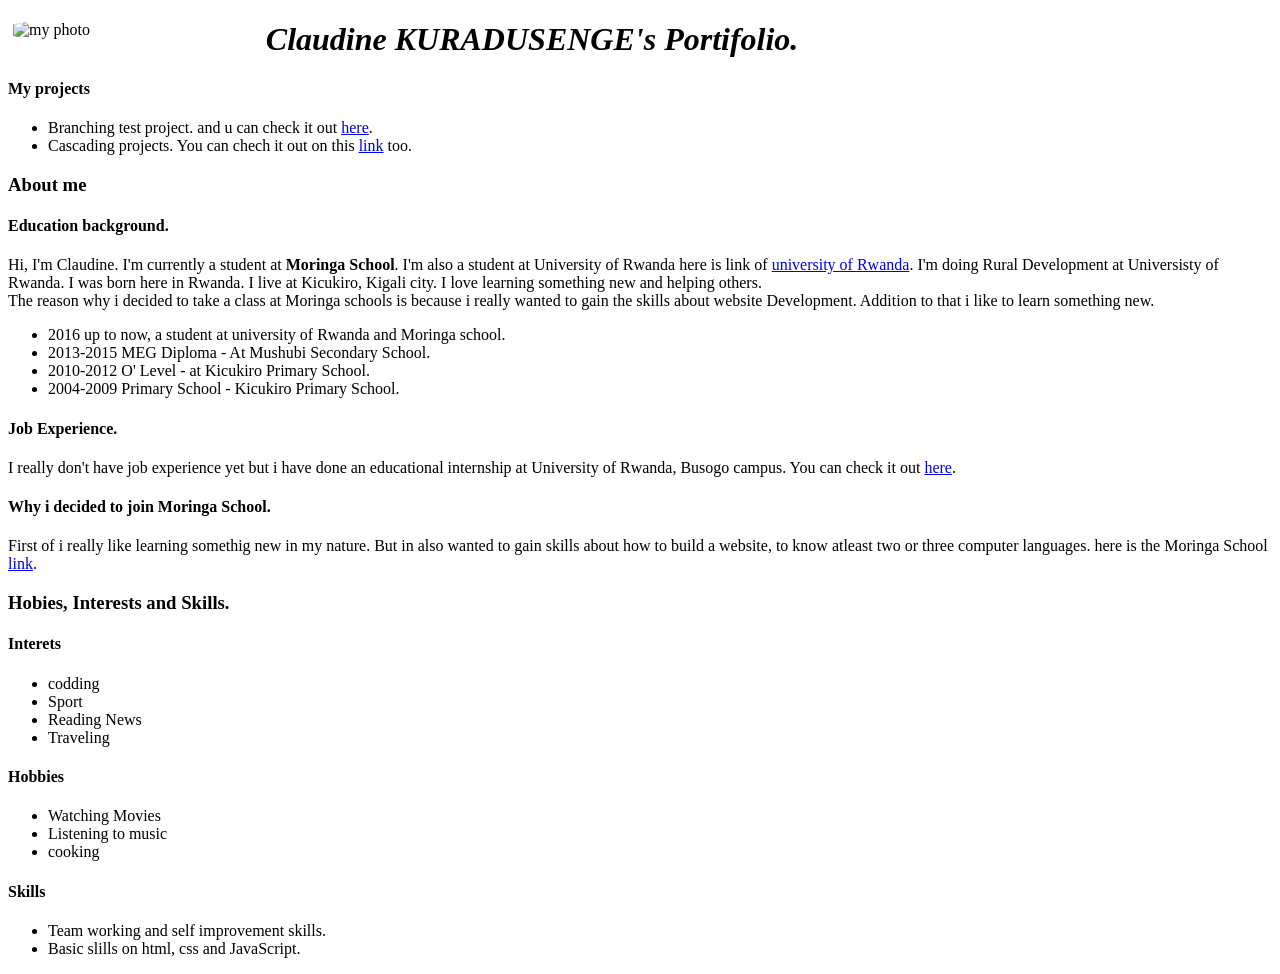
==== project.html @ 34c1ebcd "changed image size" ====
<!DOCTYPE html>
<html lang="en">

<head>
    <meta charset="UTF-8">
    <meta name="viewport" content="width=device-width, initial-scale=1.0">
    <title>Potifolio</title>
    <link rel="stylesheet" href="project.css">
</head>

<body>
        <img src="https://mail.google.com/mail/u/0?ui=2&ik=2c93204e42&attid=0.1&permmsgid=msg-a:s:-3861928636642328761&view=att&disp=safe&realattid=1678333015331176448-local0"
                    alt="my photo" width="20%" height="10%">
                    <h1> <em>Claudine KURADUSENGE's Portifolio.</em> </h1>
                    <h4>My projects</h4>
                    <ul>
                        <li>Branching test project. and u can check it out <a
                                href="https://github.com/kclaudine/branching-test-project.git">here</a>.</li>
                        <li>Cascading projects. You can chech it out on this <a
                                href="https://github.com/kclaudine/cascading.git">link</a> too.</li>
                    </ul>
                    <h3>About me</h3>
                    <h4>Education background.</h4>
                    <P>Hi, I'm Claudine. <span>I'm currently a student at <strong>Moringa School</strong></span>. I'm also a student at
                        University of Rwanda here is link of <a href="https://ur.ac.rw/">university of Rwanda</a>. I'm doing
                        Rural Development at Universisty of Rwanda. I was born here in Rwanda. I live at Kicukiro, Kigali
                        city. I love learning something new and helping others. <br> The reason why i decided to take a
                        class at Moringa schools is because i really wanted to gain the skills about website Development.
                        Addition to that i like to learn something new.</P>
                    <ul>
                        <li>2016 up to now, a student at university of Rwanda and Moringa school.</li>
                        <li>2013-2015 MEG Diploma - At Mushubi Secondary School.</li>
                        <li>2010-2012 O' Level - at Kicukiro Primary School.</li>
                        <li>2004-2009 Primary School - Kicukiro Primary School.</li>
                    </ul>
                    <div>
                        <h4>Job Experience.</h4>
                    <p>I really don't have job experience yet but i have done an educational internship at University of
                        Rwanda, Busogo campus. You can check it out <a href="https://www.cavm.ur.ac.rw/">here</a>.</p>
                    <h4>Why i decided to join Moringa School.</h4>
                    <p>First of i really like learning somethig new in my nature. But in also wanted to gain skills about
                        how to build a website, to know atleast two or three computer languages. here is the Moringa School
                        <a href="https://moringaschool.com/">link</a>.</p>
                    <h3>Hobies, Interests and Skills.</h3>
                    <h4>Interets</h4>
                    <Ul>
                        <li>codding</li>
                        <li>Sport</li>
                        <li>Reading News</li>
                        <li>Traveling</li>
                    </Ul>
                    <h4>Hobbies</h4>
                    <ul>
                        <li>Watching Movies</li>
                        <li>Listening to music</li>
                        <li>cooking</li>
                    </ul>
                    <h4>Skills</h4>
                    <ul>
                        <li>Team working and self improvement skills.</li>
                        <li>Basic slills on html, css and JavaScript.</li>
                    </ul>

                    </div>
                    
            
</body>

</html>
---- project.css ----
body {
   background-image: url(https://media.istockphoto.com/vectors/abstract-technology-background-with-dots-and-lines-connection-data-vector-id1075835580?b=1&k=6&m=1075835580&s=170667a&w=0&h=gi-t_HKeReW8LletQmzoJA2P2YtaI-ll-o5yVEI4vec=);
   background-size: cover;
   background-repeat: no-repeat;
}
img {
    float: left;
    border-radius: 20%;
    padding-left: 5px;
}
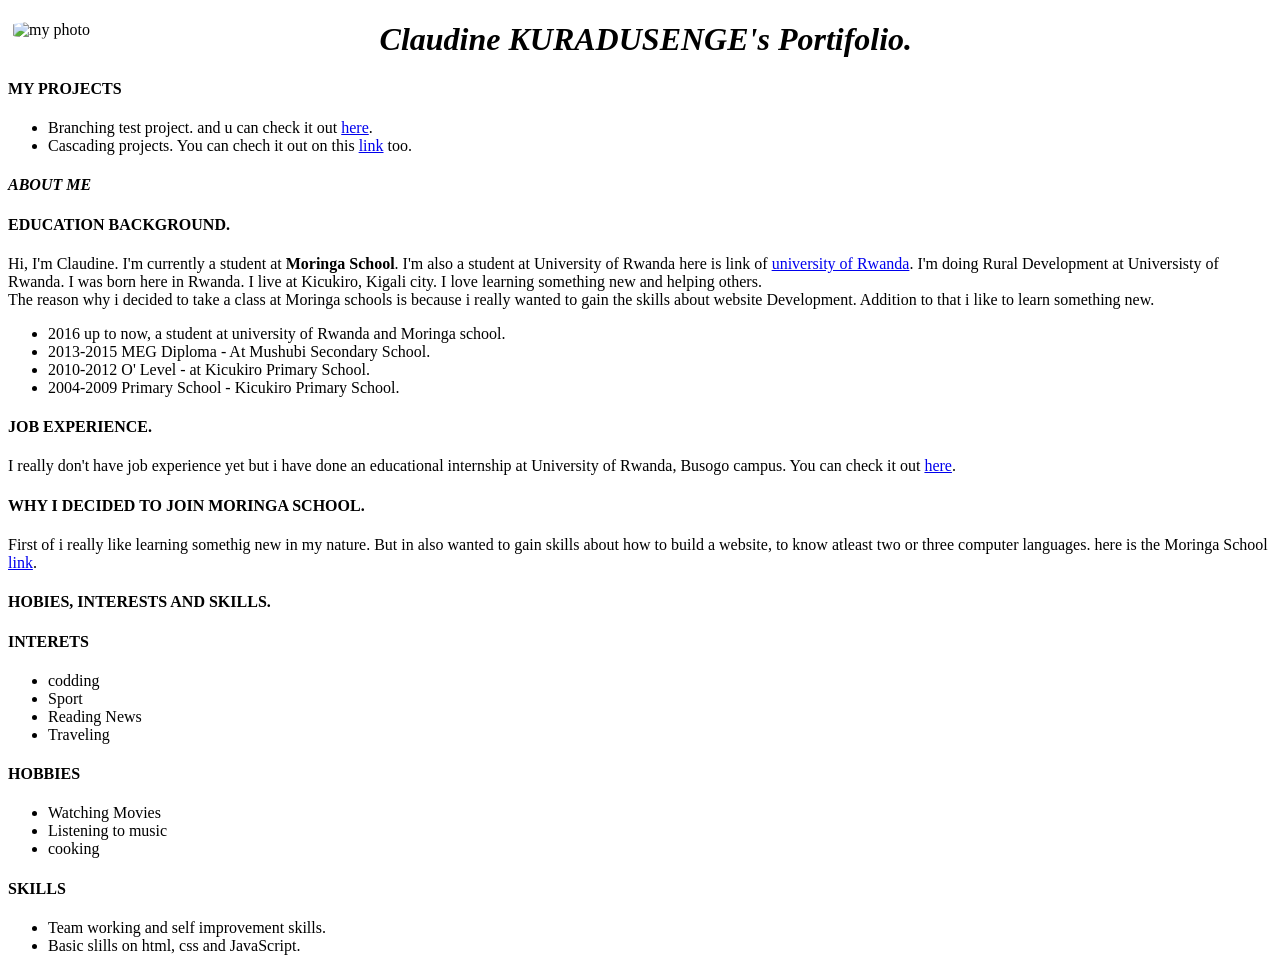
==== commit 7a87c7a1: "changed the size of subheading four" ====
--- a/project.html
+++ b/project.html
@@ -10,7 +10,7 @@
 
 <body>
         <img src="https://mail.google.com/mail/u/0?ui=2&ik=2c93204e42&attid=0.1&permmsgid=msg-a:s:-3861928636642328761&view=att&disp=safe&realattid=1678333015331176448-local0"
-                    alt="my photo" width="20%" height="10%">
+                    alt="my photo" width="29%" height="10%">
                     <h1> <em>Claudine KURADUSENGE's Portifolio.</em> </h1>
                     <h4>My projects</h4>
                     <ul>
@@ -19,7 +19,7 @@
                         <li>Cascading projects. You can chech it out on this <a
                                 href="https://github.com/kclaudine/cascading.git">link</a> too.</li>
                     </ul>
-                    <h3>About me</h3>
+                    <h4><em>About me</em></h4>
                     <h4>Education background.</h4>
                     <P>Hi, I'm Claudine. <span>I'm currently a student at <strong>Moringa School</strong></span>. I'm also a student at
                         University of Rwanda here is link of <a href="https://ur.ac.rw/">university of Rwanda</a>. I'm doing
@@ -41,7 +41,7 @@
                     <p>First of i really like learning somethig new in my nature. But in also wanted to gain skills about
                         how to build a website, to know atleast two or three computer languages. here is the Moringa School
                         <a href="https://moringaschool.com/">link</a>.</p>
-                    <h3>Hobies, Interests and Skills.</h3>
+                    <h4>Hobies, Interests and Skills.</h4>
                     <h4>Interets</h4>
                     <Ul>
                         <li>codding</li>
--- a/project.css
+++ b/project.css
@@ -8,3 +8,7 @@
     border-radius: 20%;
     padding-left: 5px;
 }
+body h4{
+    font-family: cursive;
+    text-transform: uppercase;
+}
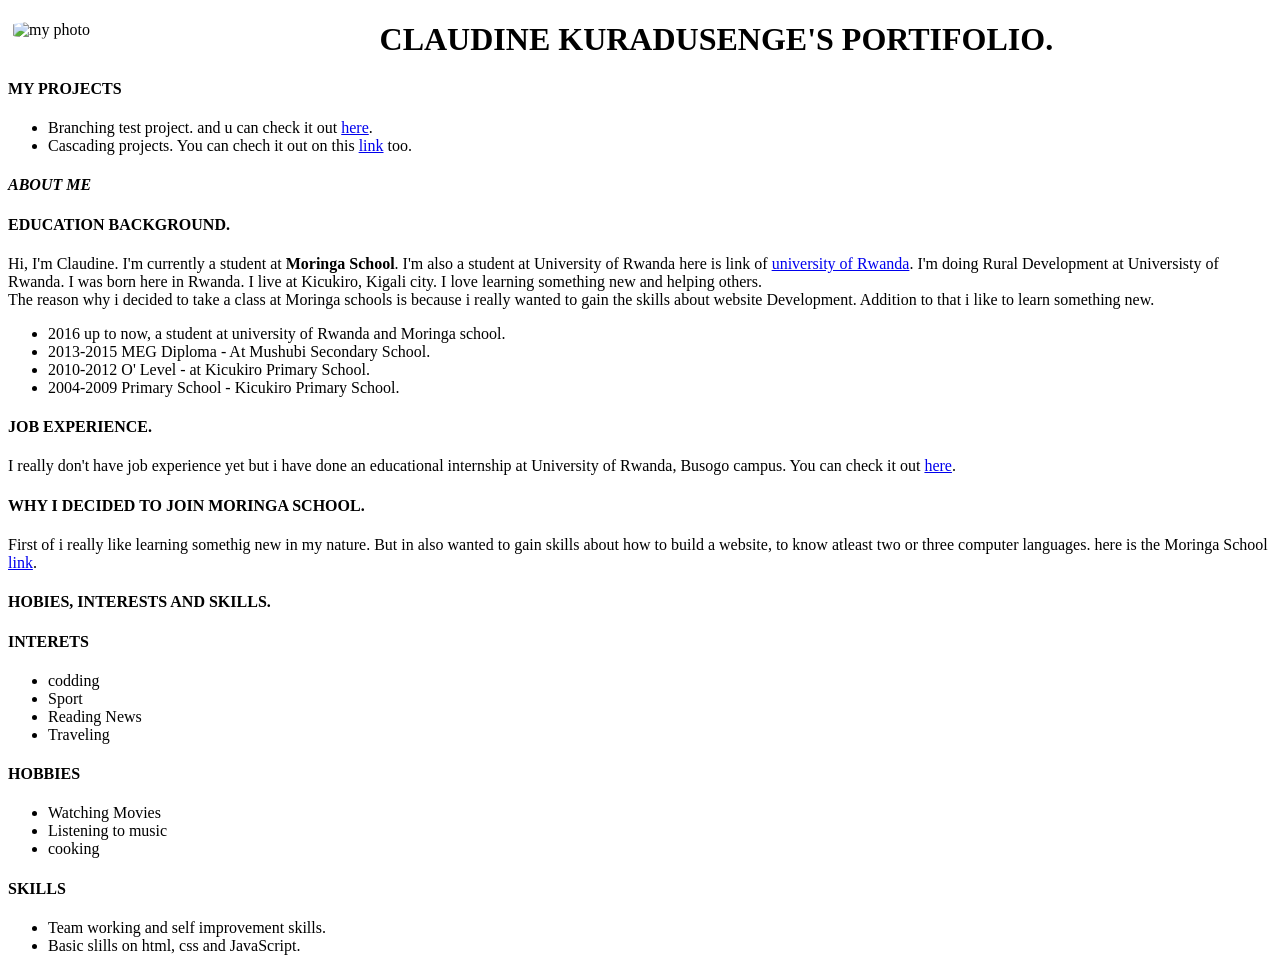
==== commit 9d9c2a61: "changed the heading style" ====
--- a/project.html
+++ b/project.html
@@ -11,7 +11,7 @@
 <body>
         <img src="https://mail.google.com/mail/u/0?ui=2&ik=2c93204e42&attid=0.1&permmsgid=msg-a:s:-3861928636642328761&view=att&disp=safe&realattid=1678333015331176448-local0"
                     alt="my photo" width="29%" height="10%">
-                    <h1> <em>Claudine KURADUSENGE's Portifolio.</em> </h1>
+                    <h1>Claudine KURADUSENGE's Portifolio.</h1>
                     <h4>My projects</h4>
                     <ul>
                         <li>Branching test project. and u can check it out <a
--- a/project.css
+++ b/project.css
@@ -12,3 +12,7 @@
     font-family: cursive;
     text-transform: uppercase;
 }
+body h1{
+    font-family: cursive;
+    text-transform: uppercase;
+}
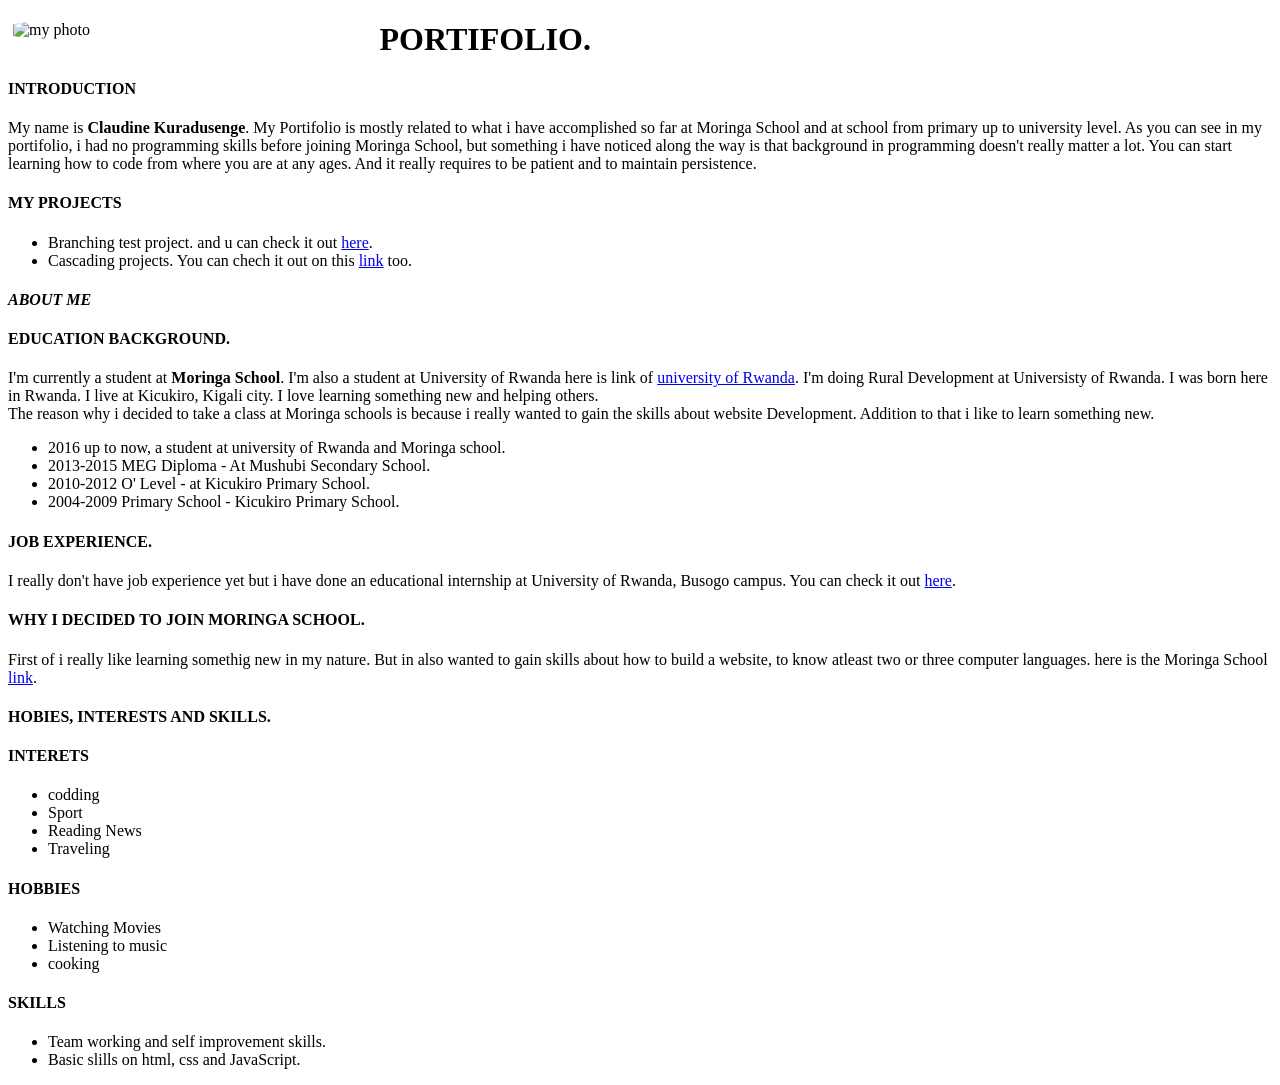
==== commit 535c1b62: "added introduction" ====
--- a/project.html
+++ b/project.html
@@ -11,7 +11,9 @@
 <body>
         <img src="https://mail.google.com/mail/u/0?ui=2&ik=2c93204e42&attid=0.1&permmsgid=msg-a:s:-3861928636642328761&view=att&disp=safe&realattid=1678333015331176448-local0"
                     alt="my photo" width="29%" height="10%">
-                    <h1>Claudine KURADUSENGE's Portifolio.</h1>
+                    <h1>Portifolio.</h1>
+                    <h4>Introduction</h4>
+                    <p>My name is <strong>Claudine Kuradusenge</strong>. My Portifolio is mostly related to what i have accomplished so far at Moringa School and at school from primary up to university level. As you can see in my portifolio, i had no programming skills before joining Moringa School, but something i have noticed along the way is that background in programming doesn't really matter a lot. You can start learning how to code from where you are at any ages. And it really requires to be patient and to maintain persistence. </p>
                     <h4>My projects</h4>
                     <ul>
                         <li>Branching test project. and u can check it out <a
@@ -21,7 +23,7 @@
                     </ul>
                     <h4><em>About me</em></h4>
                     <h4>Education background.</h4>
-                    <P>Hi, I'm Claudine. <span>I'm currently a student at <strong>Moringa School</strong></span>. I'm also a student at
+                    <P><span>I'm currently a student at <strong>Moringa School</strong></span>. I'm also a student at
                         University of Rwanda here is link of <a href="https://ur.ac.rw/">university of Rwanda</a>. I'm doing
                         Rural Development at Universisty of Rwanda. I was born here in Rwanda. I live at Kicukiro, Kigali
                         city. I love learning something new and helping others. <br> The reason why i decided to take a
--- a/project.css
+++ b/project.css
@@ -16,3 +16,4 @@
     font-family: cursive;
     text-transform: uppercase;
 }
+
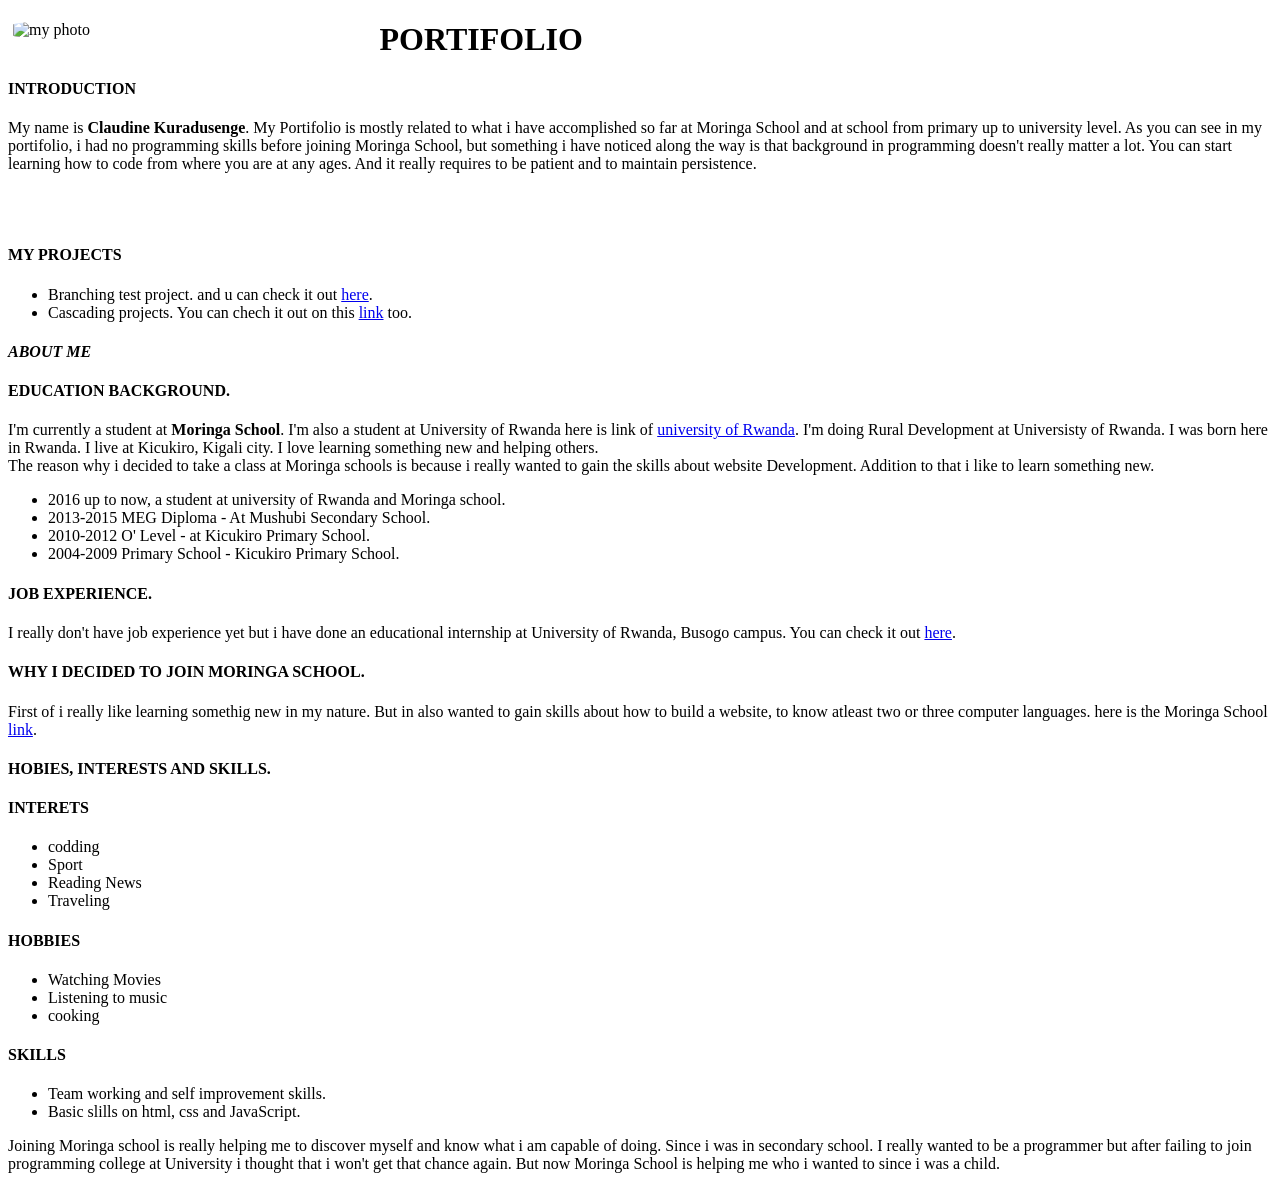
==== commit d53a1ea0: "added the summary of my portifolio" ====
--- a/project.html
+++ b/project.html
@@ -11,9 +11,11 @@
 <body>
         <img src="https://mail.google.com/mail/u/0?ui=2&ik=2c93204e42&attid=0.1&permmsgid=msg-a:s:-3861928636642328761&view=att&disp=safe&realattid=1678333015331176448-local0"
                     alt="my photo" width="29%" height="10%">
-                    <h1>Portifolio.</h1>
+                    <h1>Portifolio</h1>
                     <h4>Introduction</h4>
                     <p>My name is <strong>Claudine Kuradusenge</strong>. My Portifolio is mostly related to what i have accomplished so far at Moringa School and at school from primary up to university level. As you can see in my portifolio, i had no programming skills before joining Moringa School, but something i have noticed along the way is that background in programming doesn't really matter a lot. You can start learning how to code from where you are at any ages. And it really requires to be patient and to maintain persistence. </p>
+                    <br>
+                    <br>
                     <h4>My projects</h4>
                     <ul>
                         <li>Branching test project. and u can check it out <a
@@ -62,6 +64,7 @@
                         <li>Team working and self improvement skills.</li>
                         <li>Basic slills on html, css and JavaScript.</li>
                     </ul>
+                    <p>Joining Moringa school is really helping me to discover myself and know what i am capable of doing. Since i was in secondary school. I really wanted to be a programmer but after failing to join programming college at University i thought that i won't get that chance again. But now Moringa School is helping me who i wanted to since i was a child.</p>
 
                     </div>
                     
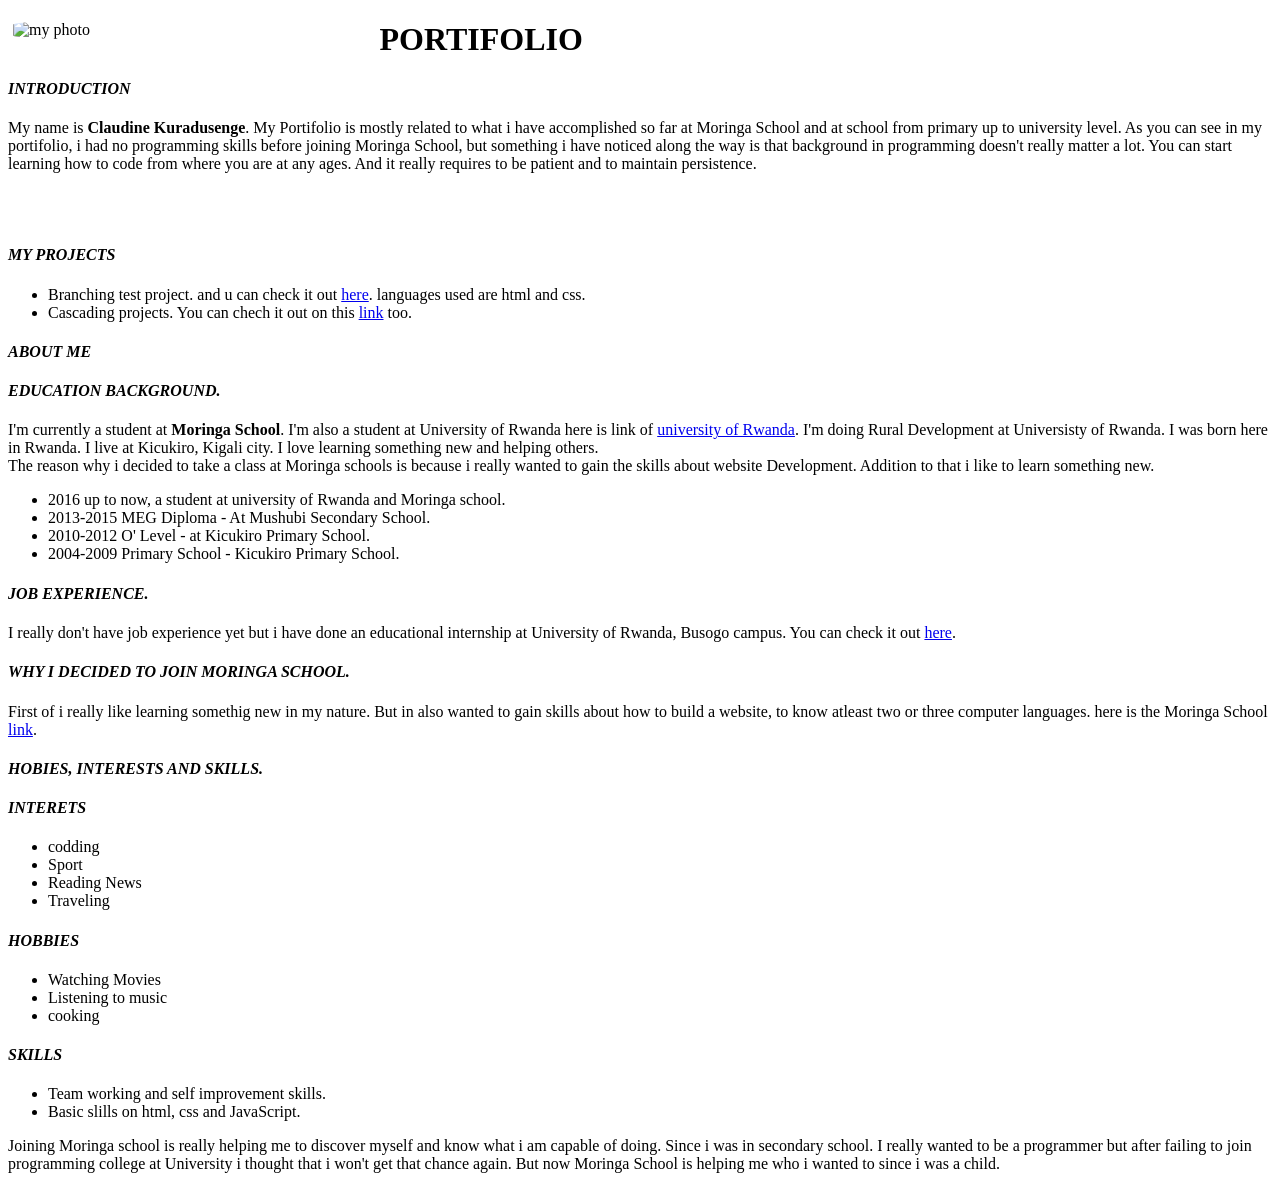
==== commit c7b46b17: "known bugs in Readme" ====
--- a/project.html
+++ b/project.html
@@ -9,66 +9,71 @@
 </head>
 
 <body>
-        <img src="https://mail.google.com/mail/u/0?ui=2&ik=2c93204e42&attid=0.1&permmsgid=msg-a:s:-3861928636642328761&view=att&disp=safe&realattid=1678333015331176448-local0"
-                    alt="my photo" width="29%" height="10%">
-                    <h1>Portifolio</h1>
-                    <h4>Introduction</h4>
-                    <p>My name is <strong>Claudine Kuradusenge</strong>. My Portifolio is mostly related to what i have accomplished so far at Moringa School and at school from primary up to university level. As you can see in my portifolio, i had no programming skills before joining Moringa School, but something i have noticed along the way is that background in programming doesn't really matter a lot. You can start learning how to code from where you are at any ages. And it really requires to be patient and to maintain persistence. </p>
-                    <br>
-                    <br>
-                    <h4>My projects</h4>
-                    <ul>
-                        <li>Branching test project. and u can check it out <a
-                                href="https://github.com/kclaudine/branching-test-project.git">here</a>.</li>
-                        <li>Cascading projects. You can chech it out on this <a
-                                href="https://github.com/kclaudine/cascading.git">link</a> too.</li>
-                    </ul>
-                    <h4><em>About me</em></h4>
-                    <h4>Education background.</h4>
-                    <P><span>I'm currently a student at <strong>Moringa School</strong></span>. I'm also a student at
-                        University of Rwanda here is link of <a href="https://ur.ac.rw/">university of Rwanda</a>. I'm doing
-                        Rural Development at Universisty of Rwanda. I was born here in Rwanda. I live at Kicukiro, Kigali
-                        city. I love learning something new and helping others. <br> The reason why i decided to take a
-                        class at Moringa schools is because i really wanted to gain the skills about website Development.
-                        Addition to that i like to learn something new.</P>
-                    <ul>
-                        <li>2016 up to now, a student at university of Rwanda and Moringa school.</li>
-                        <li>2013-2015 MEG Diploma - At Mushubi Secondary School.</li>
-                        <li>2010-2012 O' Level - at Kicukiro Primary School.</li>
-                        <li>2004-2009 Primary School - Kicukiro Primary School.</li>
-                    </ul>
-                    <div>
-                        <h4>Job Experience.</h4>
-                    <p>I really don't have job experience yet but i have done an educational internship at University of
-                        Rwanda, Busogo campus. You can check it out <a href="https://www.cavm.ur.ac.rw/">here</a>.</p>
-                    <h4>Why i decided to join Moringa School.</h4>
-                    <p>First of i really like learning somethig new in my nature. But in also wanted to gain skills about
-                        how to build a website, to know atleast two or three computer languages. here is the Moringa School
-                        <a href="https://moringaschool.com/">link</a>.</p>
-                    <h4>Hobies, Interests and Skills.</h4>
-                    <h4>Interets</h4>
-                    <Ul>
-                        <li>codding</li>
-                        <li>Sport</li>
-                        <li>Reading News</li>
-                        <li>Traveling</li>
-                    </Ul>
-                    <h4>Hobbies</h4>
-                    <ul>
-                        <li>Watching Movies</li>
-                        <li>Listening to music</li>
-                        <li>cooking</li>
-                    </ul>
-                    <h4>Skills</h4>
-                    <ul>
-                        <li>Team working and self improvement skills.</li>
-                        <li>Basic slills on html, css and JavaScript.</li>
-                    </ul>
-                    <p>Joining Moringa school is really helping me to discover myself and know what i am capable of doing. Since i was in secondary school. I really wanted to be a programmer but after failing to join programming college at University i thought that i won't get that chance again. But now Moringa School is helping me who i wanted to since i was a child.</p>
+    <img src="https://mail.google.com/mail/u/0?ui=2&ik=2c93204e42&attid=0.1&permmsgid=msg-a:s:-3861928636642328761&view=att&disp=safe&realattid=1678333015331176448-local0"
+        alt="my photo" width="29%" height="10%">
+    <h1>Portifolio</h1>
+    <h4>Introduction</h4>
+    <p>My name is <strong>Claudine Kuradusenge</strong>. My Portifolio is mostly related to what i have accomplished so
+        far at Moringa School and at school from primary up to university level. As you can see in my portifolio, i had
+        no programming skills before joining Moringa School, but something i have noticed along the way is that
+        background in programming doesn't really matter a lot. You can start learning how to code from where you are at
+        any ages. And it really requires to be patient and to maintain persistence.</p>
+    <br>
+    <br>
+    <h4>My projects</h4>
+    <ul>
+        <li>Branching test project. and u can check it out <a
+                href="https://github.com/kclaudine/branching-test-project.git">here</a>. languages used are html and css.</li>
+        <li>Cascading projects. You can chech it out on this <a
+                href="https://github.com/kclaudine/cascading.git">link</a> too.</li>
+    </ul>
+    <h4><em>About me</em></h4>
+    <h4>Education background.</h4>
+    <P><span>I'm currently a student at <strong>Moringa School</strong></span>. I'm also a student at
+        University of Rwanda here is link of <a href="https://ur.ac.rw/">university of Rwanda</a>. I'm doing
+        Rural Development at Universisty of Rwanda. I was born here in Rwanda. I live at Kicukiro, Kigali
+        city. I love learning something new and helping others. <br> The reason why i decided to take a
+        class at Moringa schools is because i really wanted to gain the skills about website Development.
+        Addition to that i like to learn something new.</P>
+    <ul>
+        <li>2016 up to now, a student at university of Rwanda and Moringa school.</li>
+        <li>2013-2015 MEG Diploma - At Mushubi Secondary School.</li>
+        <li>2010-2012 O' Level - at Kicukiro Primary School.</li>
+        <li>2004-2009 Primary School - Kicukiro Primary School.</li>
+    </ul>
+    <div>
+        <h4>Job Experience.</h4>
+        <p>I really don't have job experience yet but i have done an educational internship at University of
+            Rwanda, Busogo campus. You can check it out <a href="https://www.cavm.ur.ac.rw/">here</a>.</p>
+        <h4>Why i decided to join Moringa School.</h4>
+        <p>First of i really like learning somethig new in my nature. But in also wanted to gain skills about
+            how to build a website, to know atleast two or three computer languages. here is the Moringa School
+            <a href="https://moringaschool.com/">link</a>.</p>
+        <h4>Hobies, Interests and Skills.</h4>
+        <h4>Interets</h4>
+        <Ul>
+            <li>codding</li>
+            <li>Sport</li>
+            <li>Reading News</li>
+            <li>Traveling</li>
+        </Ul>
+        <h4>Hobbies</h4>
+        <ul>
+            <li>Watching Movies</li>
+            <li>Listening to music</li>
+            <li>cooking</li>
+        </ul>
+        <h4>Skills</h4>
+        <ul>
+            <li>Team working and self improvement skills.</li>
+            <li>Basic slills on html, css and JavaScript.</li>
+        </ul>
+        <p>Joining Moringa school is really helping me to discover myself and know what i am capable of doing. Since i
+            was in secondary school. I really wanted to be a programmer but after failing to join programming college at
+            University i thought that i won't get that chance again. But now Moringa School is helping me who i wanted
+            to since i was a child.</p>
 
-                    </div>
-                    
-            
+    </div>
 </body>
 
 </html>
--- a/project.css
+++ b/project.css
@@ -11,9 +11,16 @@
 body h4{
     font-family: cursive;
     text-transform: uppercase;
+    color: solid black;
+    font-style: italic;
+}
+
+body h4:hover{
+    background-color: cadetblue;
 }
 body h1{
     font-family: cursive;
     text-transform: uppercase;
 }
 
+
